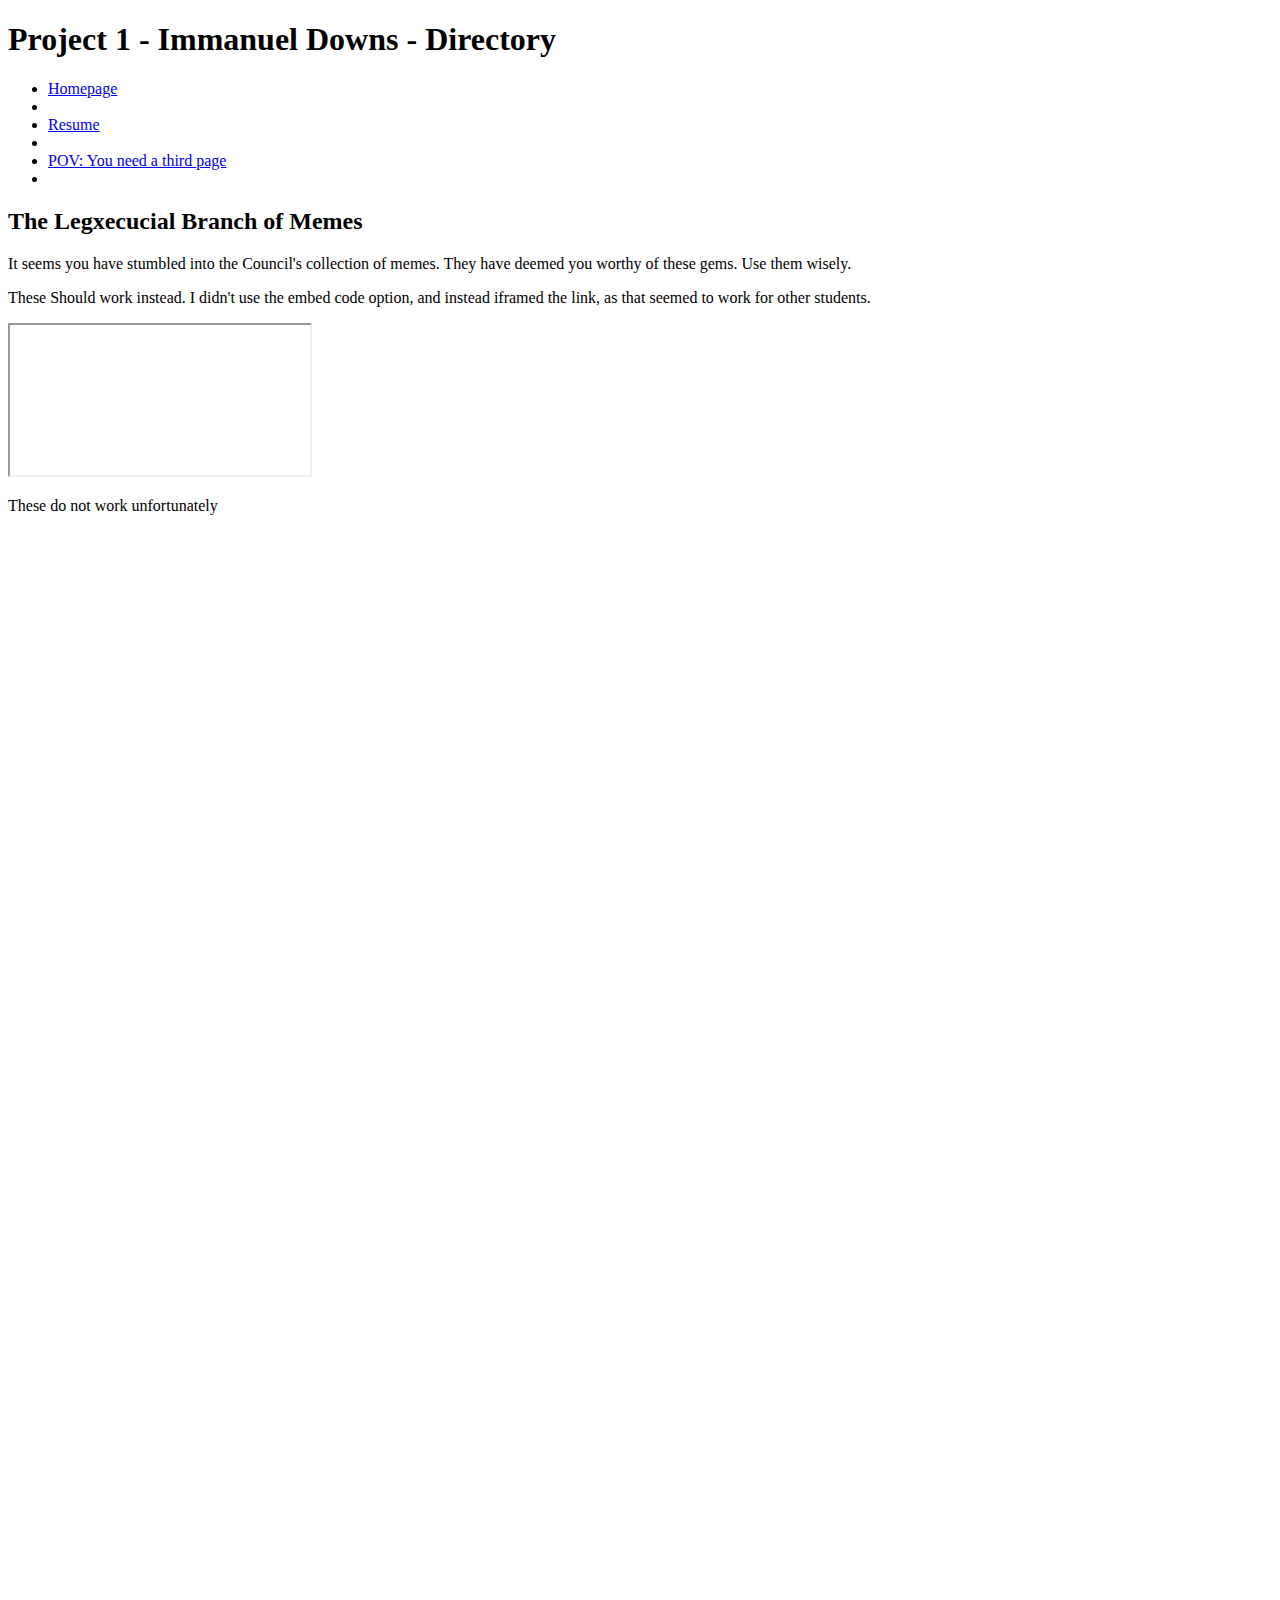
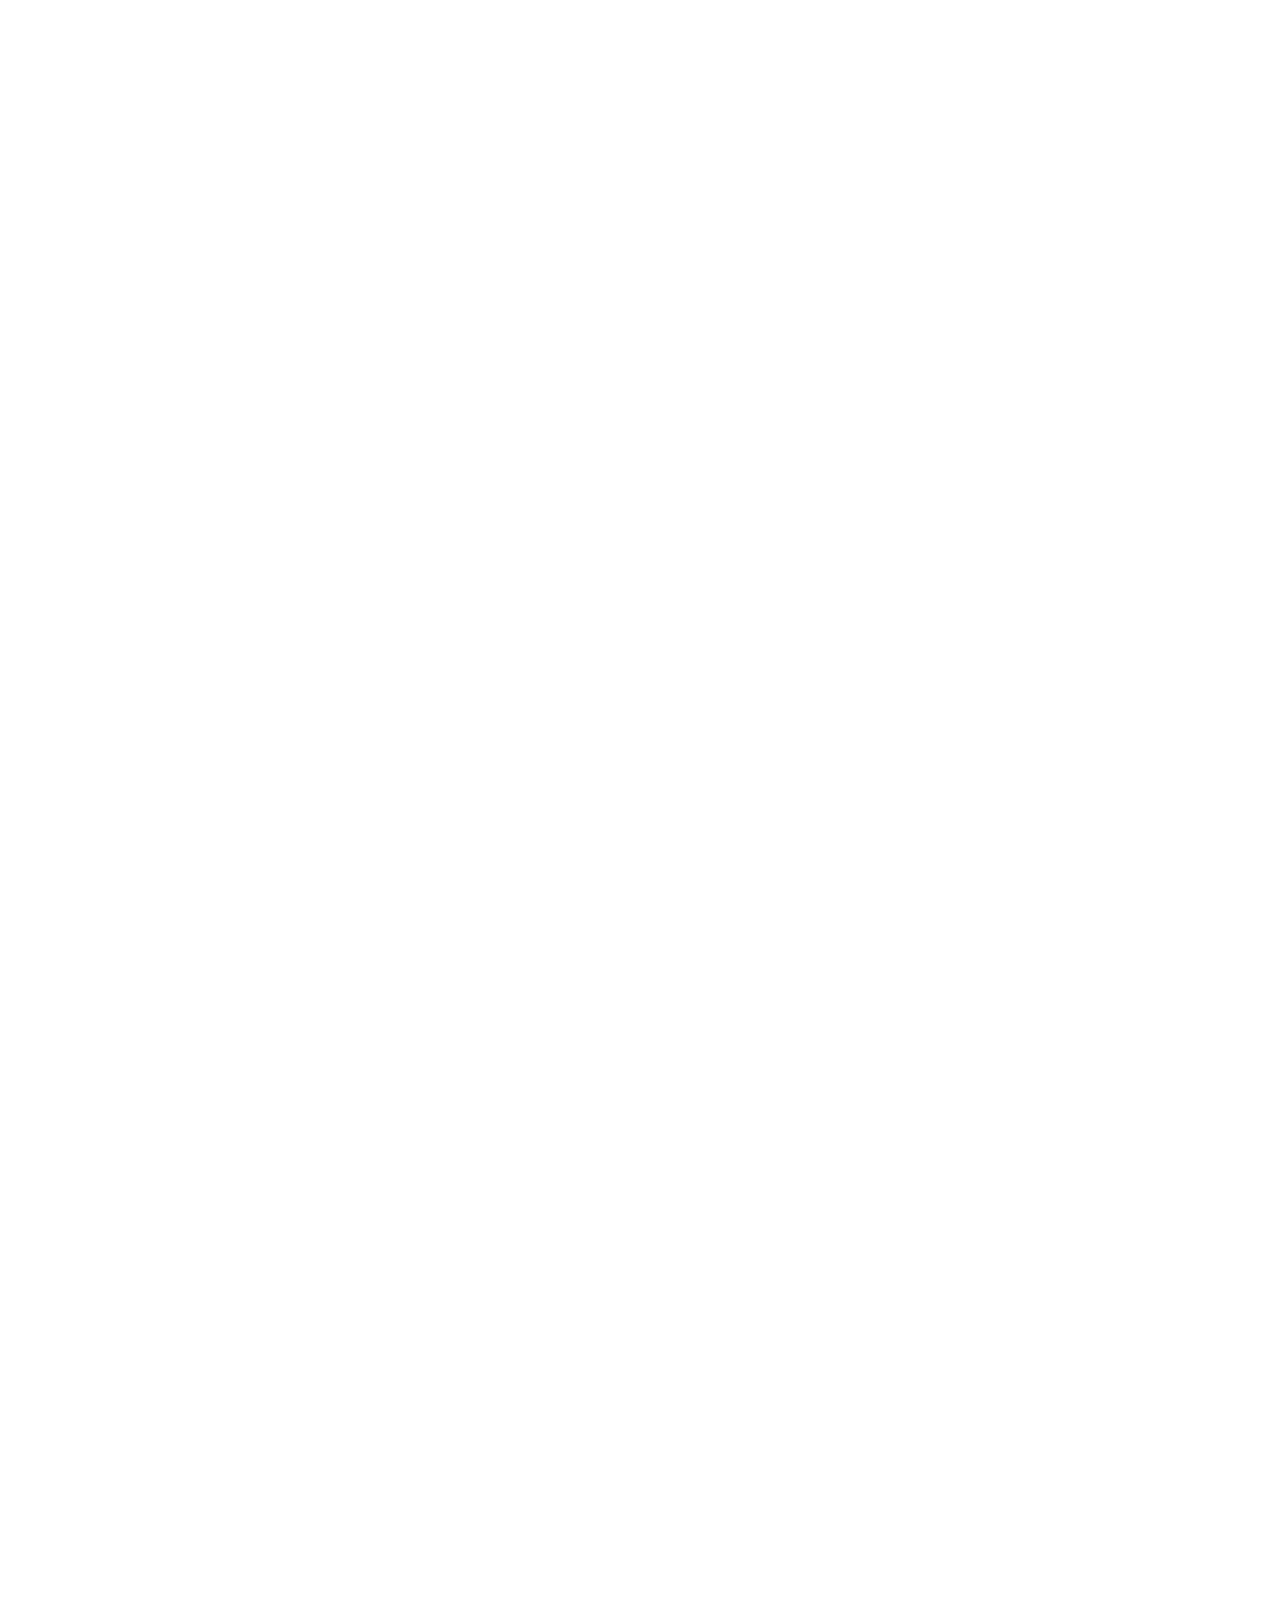
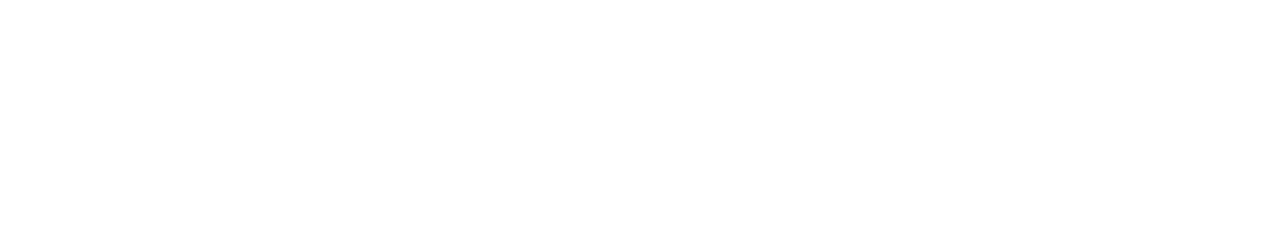
==== meme.html @ 0de4af3b "Added the Project 1 Files (Img, pg1, pg2...)" ====
<!DOCTYPE html>
<html lang="en">
<head>
  <meta charset="UTF-8">
  <title>ITMD-361 Internet Technologies and Web Design</title>
</head>
<body>
	
	<header>
	<h1>Project 1 - Immanuel Downs - Directory</h1>
			<nav>
			<ul>
					<li><a href="index.html" title="firstpage">Homepage</a><li>
					<li><a href="resume1.html" title="secondpage">Resume</a><li>
					<li><a href="meme.html" title="thirdpage">POV: You need a third page</a><li>
			</ul>
			</nav>
	</header>
	<h2>The Legxecucial Branch of Memes</h2>
			<p>	It seems you have stumbled into the Council's collection of memes. They have deemed you worthy of these gems. Use them wisely.</p>
			<p> These Should work instead. I didn't use the embed code option, and instead iframed the link, as that seemed to work for other students.</p>
	<iframe src="https://youtu.be/hYLGZPyVNHU?list=PLEuIaD9XWASuo6TpZTXBihU7EG9V0YRmE"></iframe>
			<p> These do not work unfortunately</p>
	<iframe width="983" height="553" src="https://www.youtube.com/embed/QoCcDi8zH8M?list=PLEuIaD9XWASuo6TpZTXBihU7EG9V0YRmE" title="whomst.mp4" frameborder="0" allow="accelerometer; autoplay; clipboard-write; encrypted-media; gyroscope; picture-in-picture" allowfullscreen></iframe>
	<iframe width="737" height="553" src="https://www.youtube.com/embed/6vMrdTlwrIU?list=PLEuIaD9XWASuo6TpZTXBihU7EG9V0YRmE" title="Rats ❤️" frameborder="0" allow="accelerometer; autoplay; clipboard-write; encrypted-media; gyroscope; picture-in-picture" allowfullscreen></iframe>
	<iframe width="983" height="553" src="https://www.youtube.com/embed/hYLGZPyVNHU?list=PLEuIaD9XWASuo6TpZTXBihU7EG9V0YRmE" title="Wide Hitman Walking" frameborder="0" allow="accelerometer; autoplay; clipboard-write; encrypted-media; gyroscope; picture-in-picture" allowfullscreen></iframe>
	<iframe width="691" height="553" src="https://www.youtube.com/embed/iawzkSxrlnU?list=PLEuIaD9XWASuo6TpZTXBihU7EG9V0YRmE" title="Grilled cheese falls in between oven but metal version" frameborder="0" allow="accelerometer; autoplay; clipboard-write; encrypted-media; gyroscope; picture-in-picture" allowfullscreen></iframe>
	<iframe width="921" height="676" src="https://www.youtube.com/embed/FRyWUFRqHq8?list=PLEuIaD9XWASuo6TpZTXBihU7EG9V0YRmE" title="This is America so Call Me Maybe (extended)" frameborder="0" allow="accelerometer; autoplay; clipboard-write; encrypted-media; gyroscope; picture-in-picture" allowfullscreen></iframe>
	
</body>
</html>
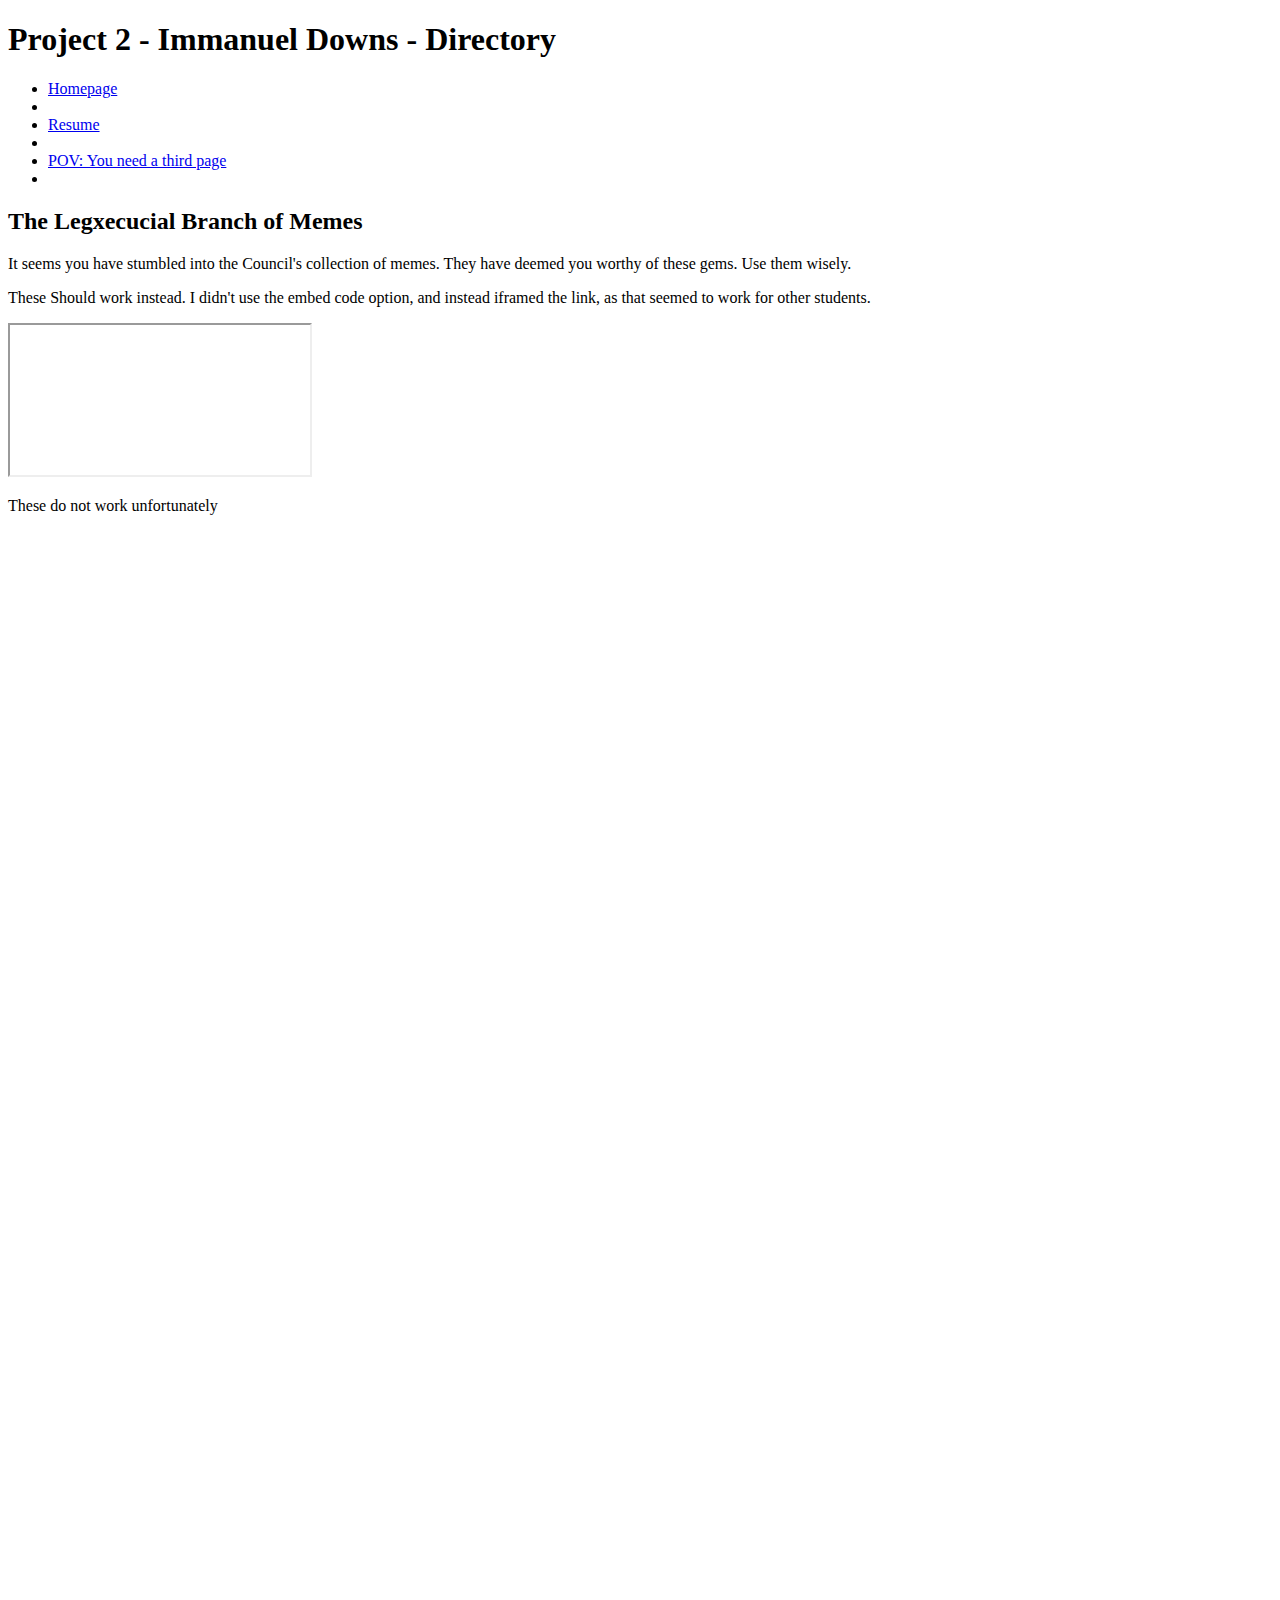
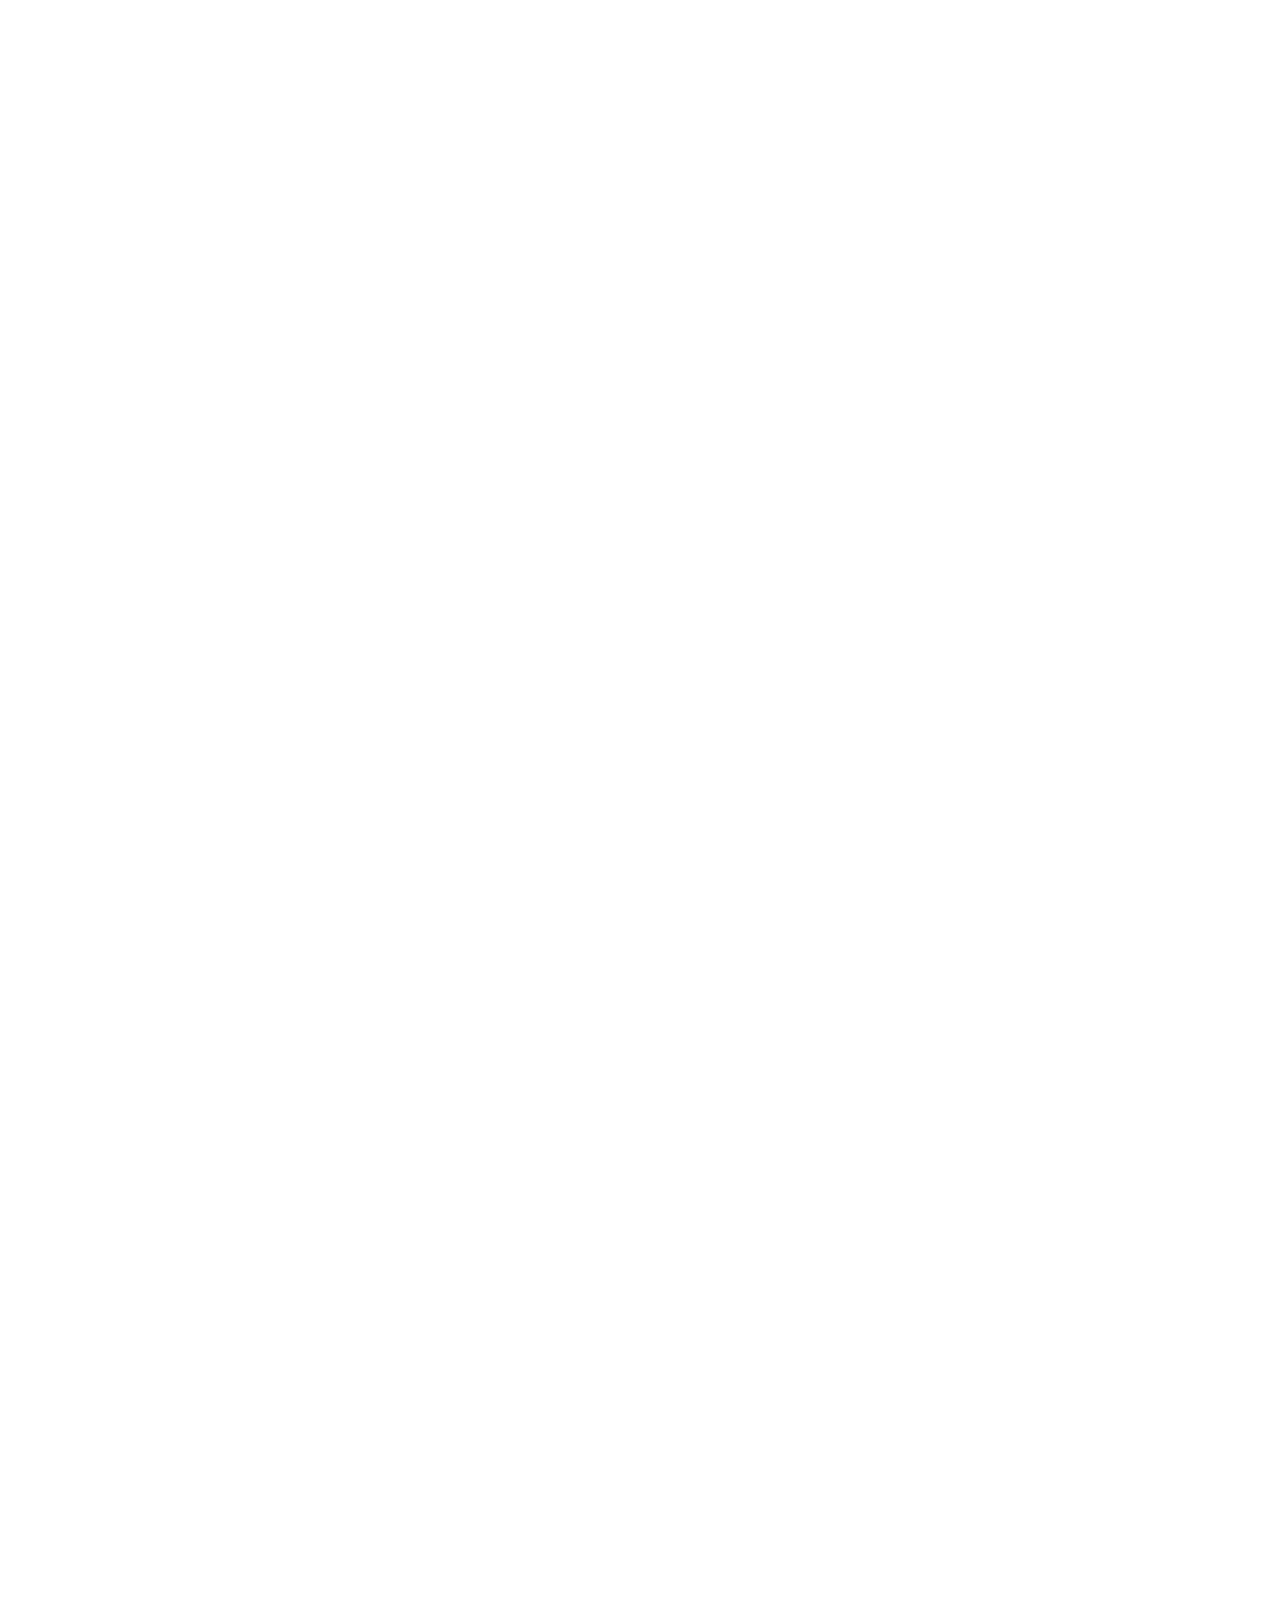
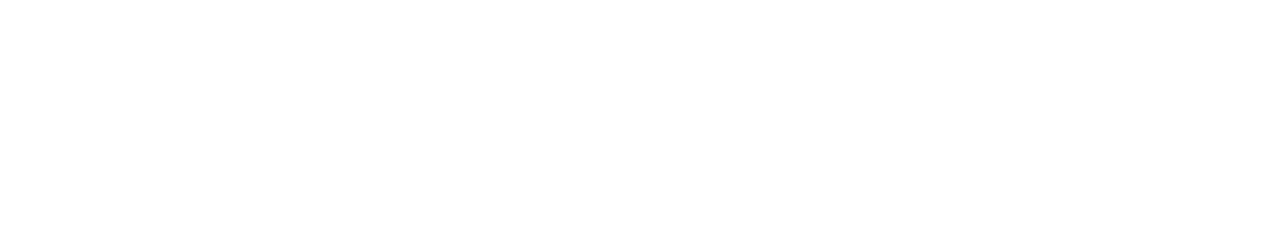
==== commit 6c67eaf7: "Changed tite to project 2" ====
--- a/meme.html
+++ b/meme.html
@@ -7,7 +7,7 @@
 <body>
 	
 	<header>
-	<h1>Project 1 - Immanuel Downs - Directory</h1>
+	<h1>Project 2 - Immanuel Downs - Directory</h1>
 			<nav>
 			<ul>
 					<li><a href="index.html" title="firstpage">Homepage</a><li>
@@ -28,4 +28,4 @@
 	<iframe width="921" height="676" src="https://www.youtube.com/embed/FRyWUFRqHq8?list=PLEuIaD9XWASuo6TpZTXBihU7EG9V0YRmE" title="This is America so Call Me Maybe (extended)" frameborder="0" allow="accelerometer; autoplay; clipboard-write; encrypted-media; gyroscope; picture-in-picture" allowfullscreen></iframe>
 	
 </body>
-</html>+</html>
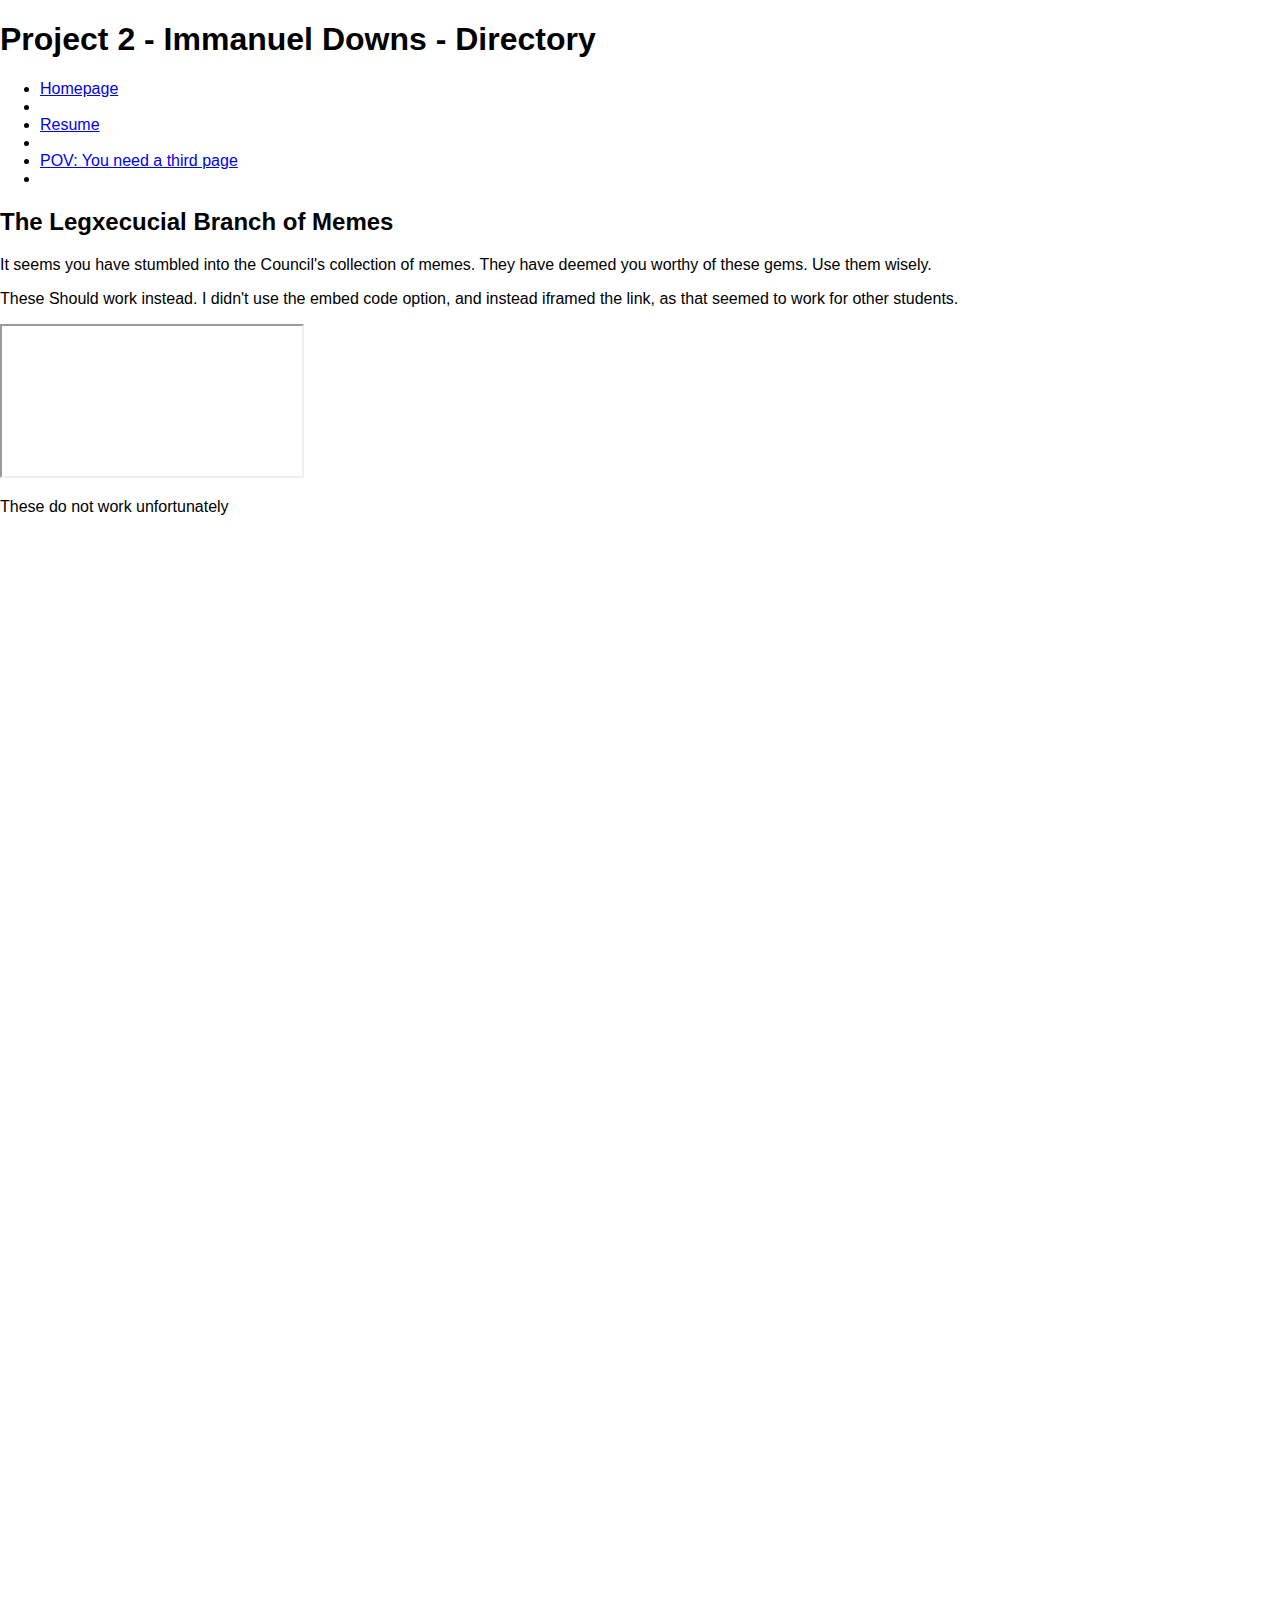
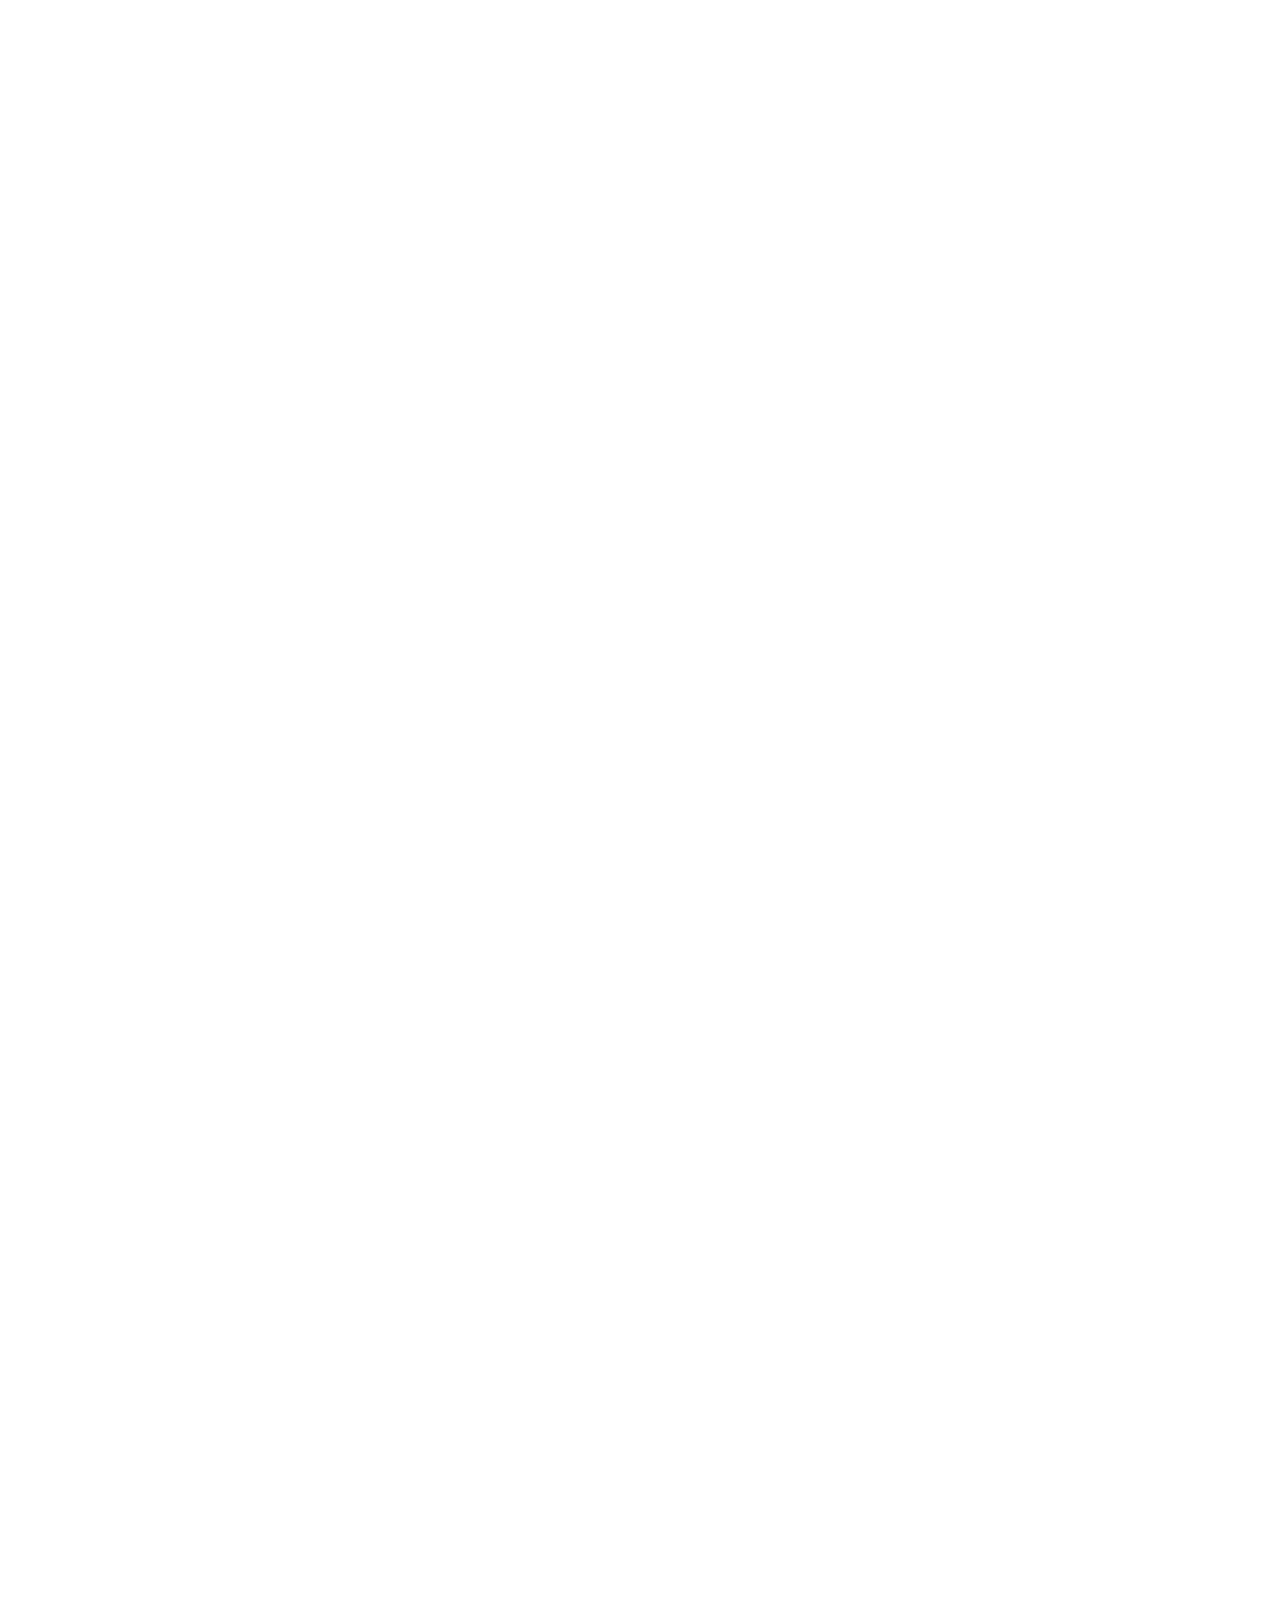
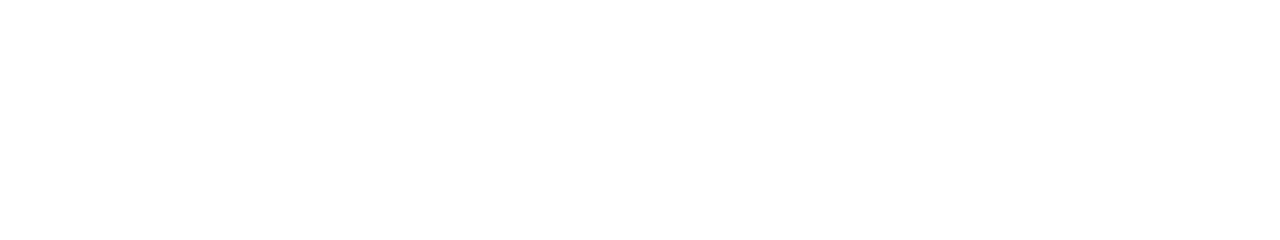
==== commit 712a1b7c: "Added the CSS refs to the html code" ====
--- a/meme.html
+++ b/meme.html
@@ -2,6 +2,8 @@
 <html lang="en">
 <head>
   <meta charset="UTF-8">
+  <link rel="stylesheet" href="css/stylization.css">
+  <link rel="stylesheet" href="css/reset.css">
   <title>ITMD-361 Internet Technologies and Web Design</title>
 </head>
 <body>
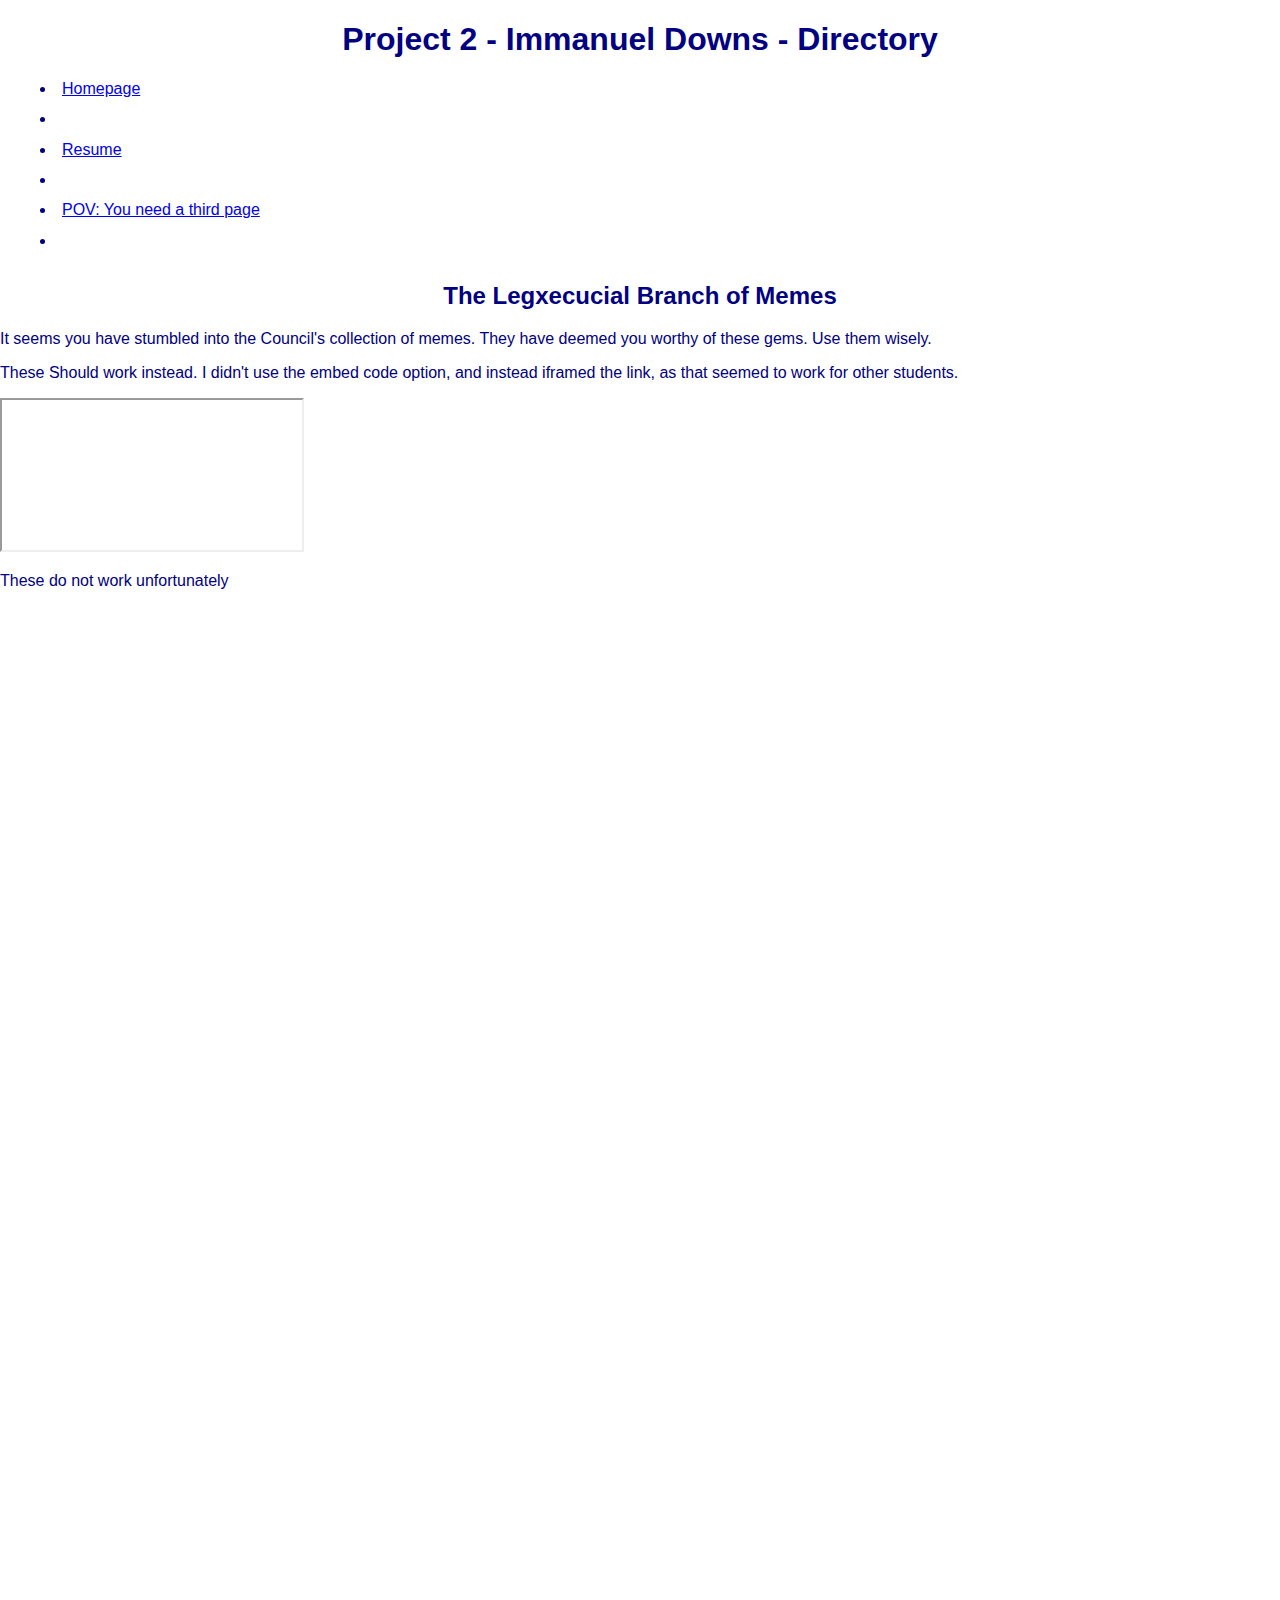
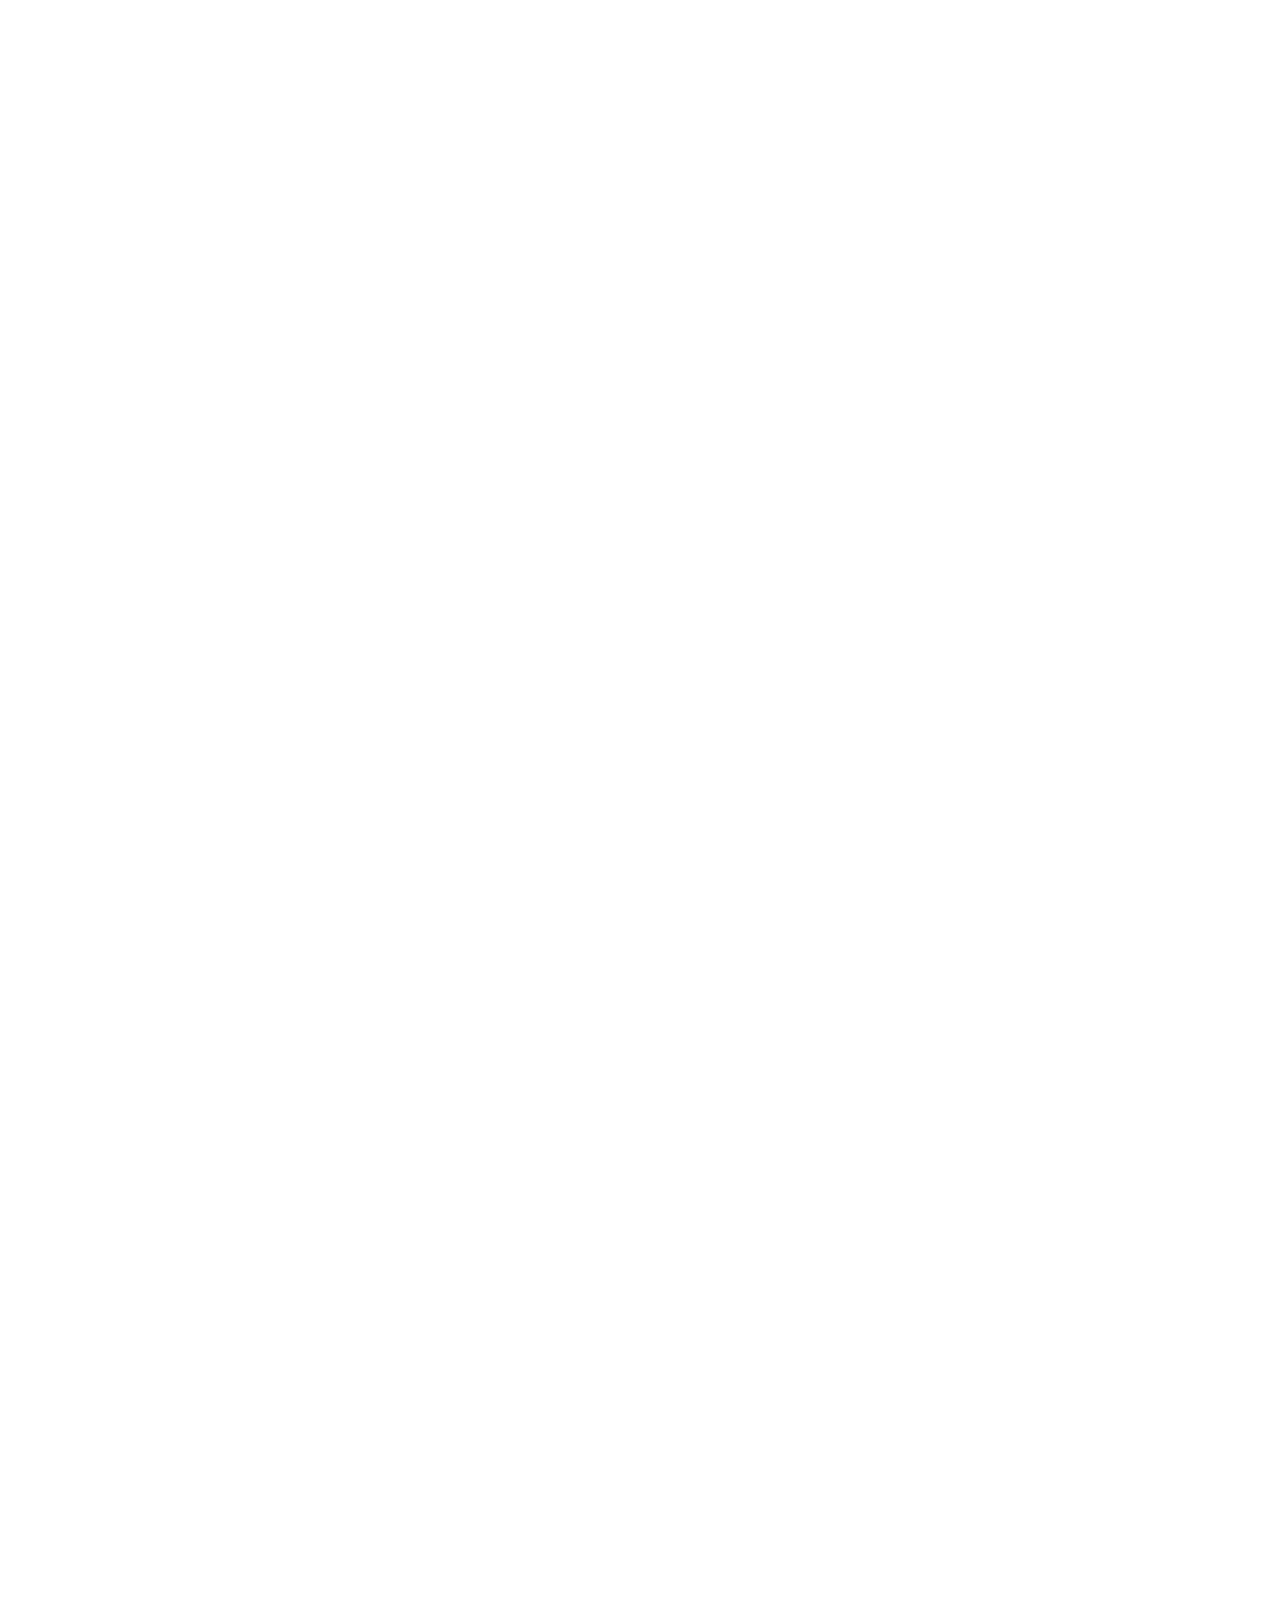
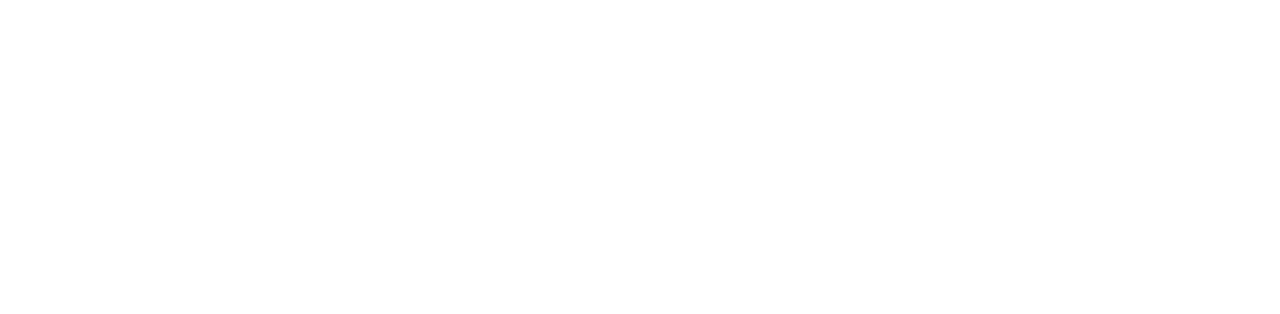
==== commit a76ea28c: "Indentation of HTML and finished up CSS" ====
--- a/meme.html
+++ b/meme.html
@@ -9,13 +9,13 @@
 <body>
 	
 	<header>
-	<h1>Project 2 - Immanuel Downs - Directory</h1>
+			<h1>Project 2 - Immanuel Downs - Directory</h1>
 			<nav>
-			<ul>
-					<li><a href="index.html" title="firstpage">Homepage</a><li>
-					<li><a href="resume1.html" title="secondpage">Resume</a><li>
-					<li><a href="meme.html" title="thirdpage">POV: You need a third page</a><li>
-			</ul>
+					<ul>
+							<li><a href="index.html" title="firstpage">Homepage</a><li>
+							<li><a href="resume1.html" title="secondpage">Resume</a><li>
+							<li><a href="meme.html" title="thirdpage">POV: You need a third page</a><li>
+					</ul>
 			</nav>
 	</header>
 	<h2>The Legxecucial Branch of Memes</h2>
--- a/css/stylization.css
+++ b/css/stylization.css
@@ -0,0 +1,37 @@
+body{
+		text-align: left;
+		background-image: url(../b286a65bfc482ebc7b3138dbb6568b37.jpg);
+		background-size: 50%;
+		color: #000080;
+}
+
+h1{
+		position: relative;
+		text-align: center;
+		font-size: 2.5em;
+}
+
+h2{
+		position: relative;
+		text-align: center;
+}
+
+.nav ul {
+	  overflow: hidden;
+	  list-style-type: none;
+	  display: inline-block;
+	  padding: 0;
+	  margin: 0;
+	  position: relative;
+	  border-style: inset;
+}
+
+.nav ul li {
+		float: center;
+}
+
+li{
+		padding: 0 0 1% 0;
+		list-style: square;
+		list-style: inside;
+}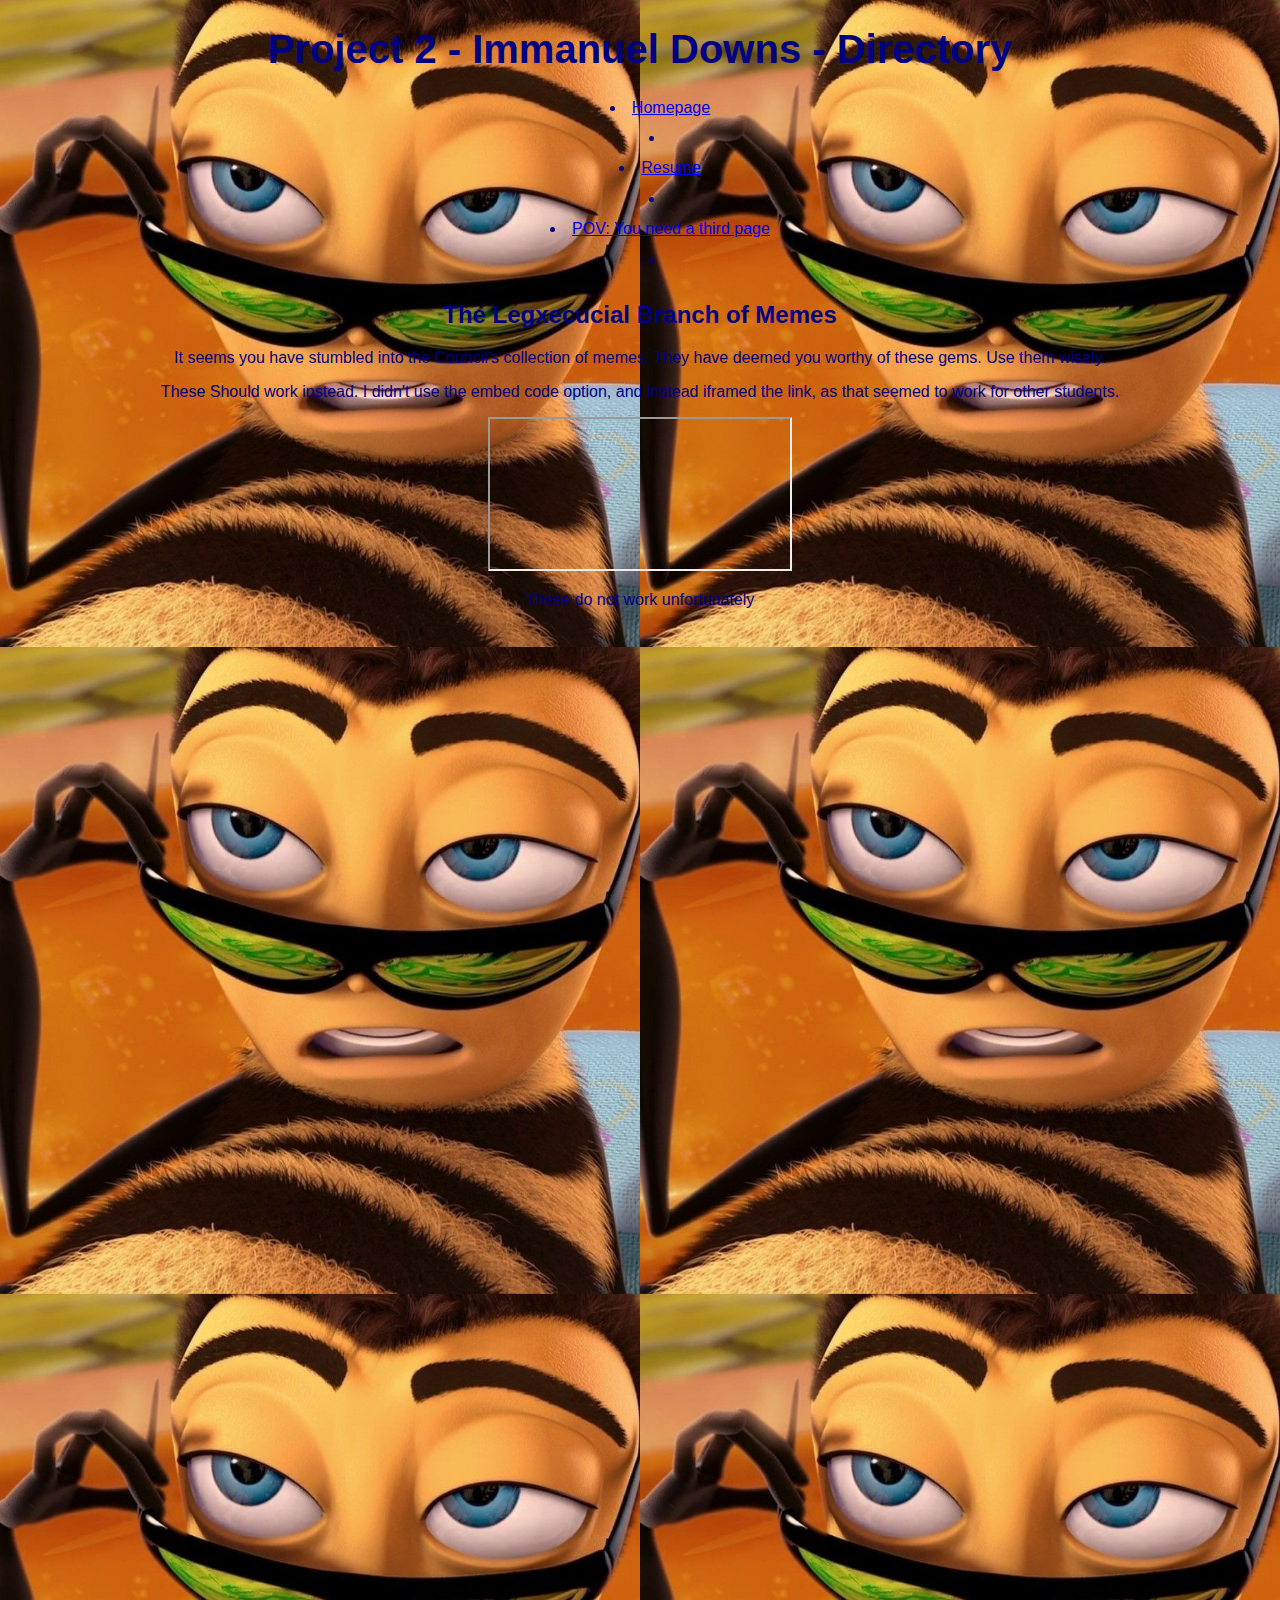
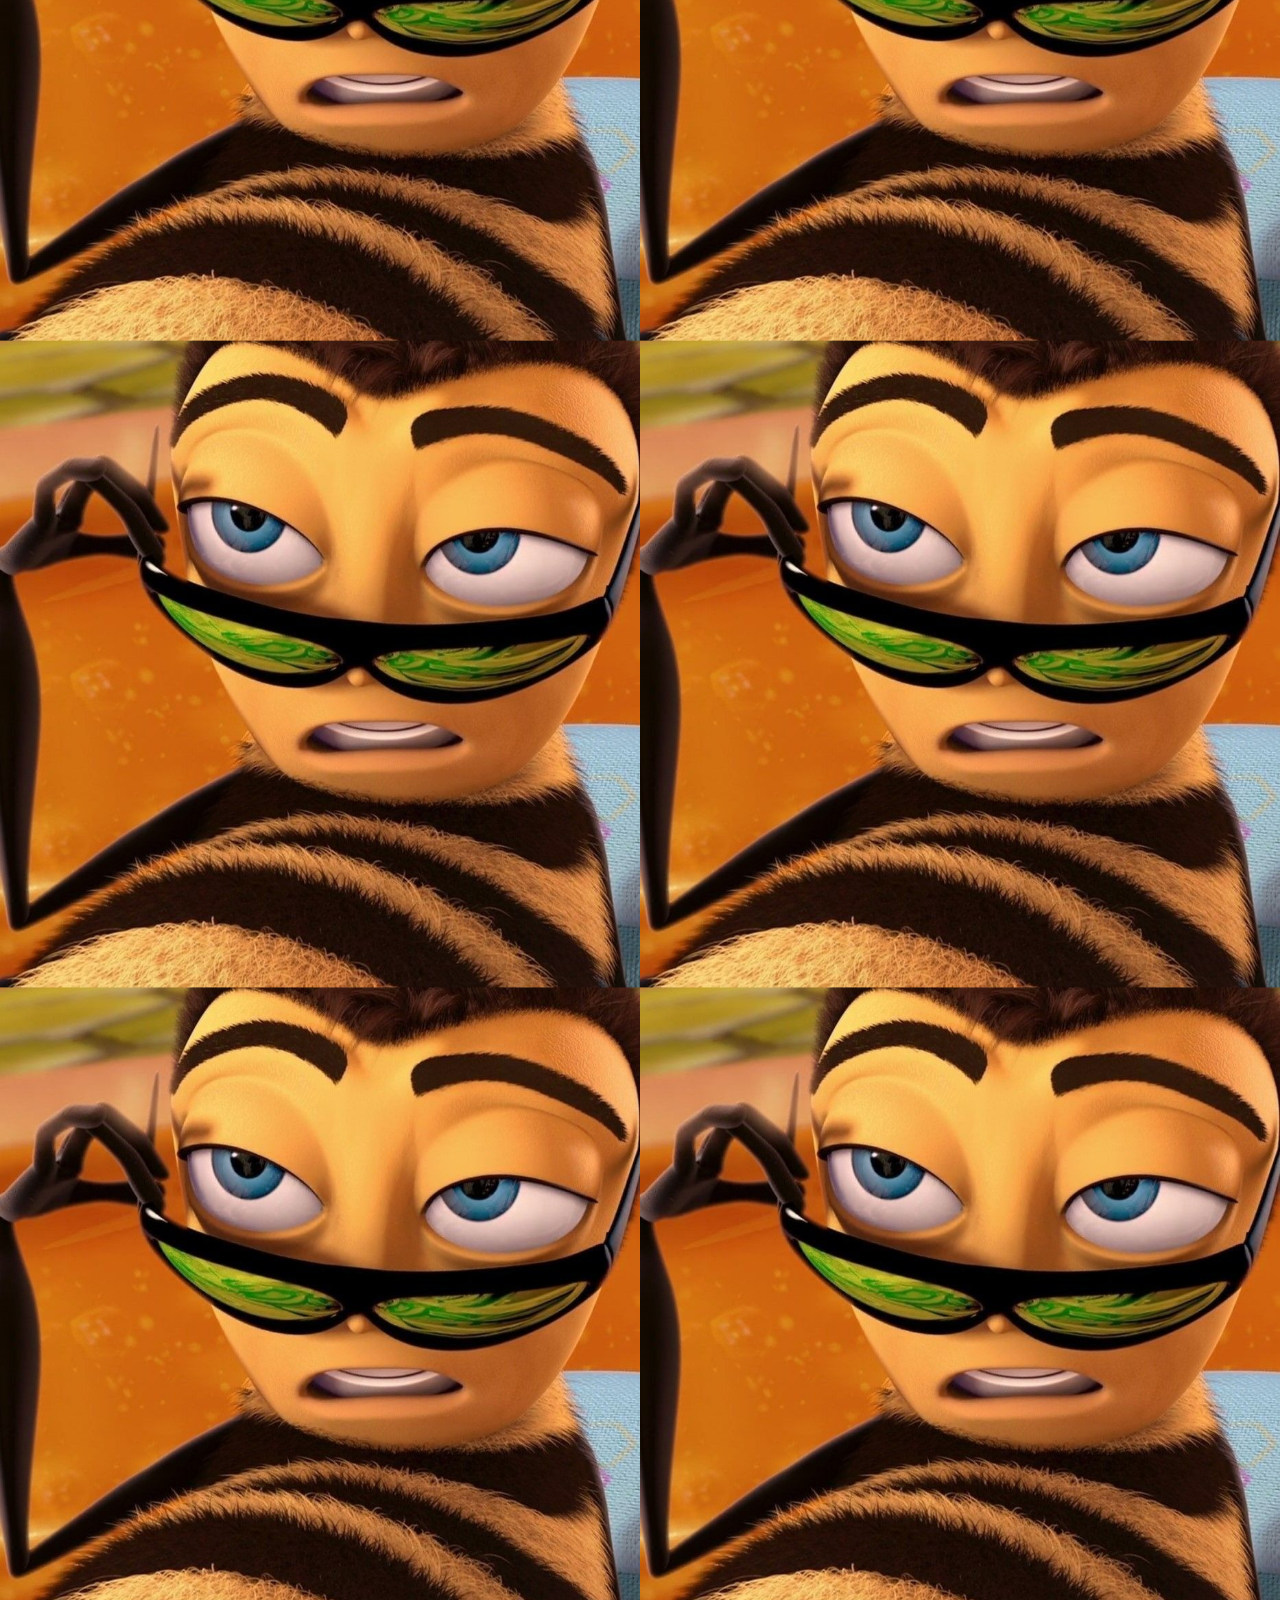
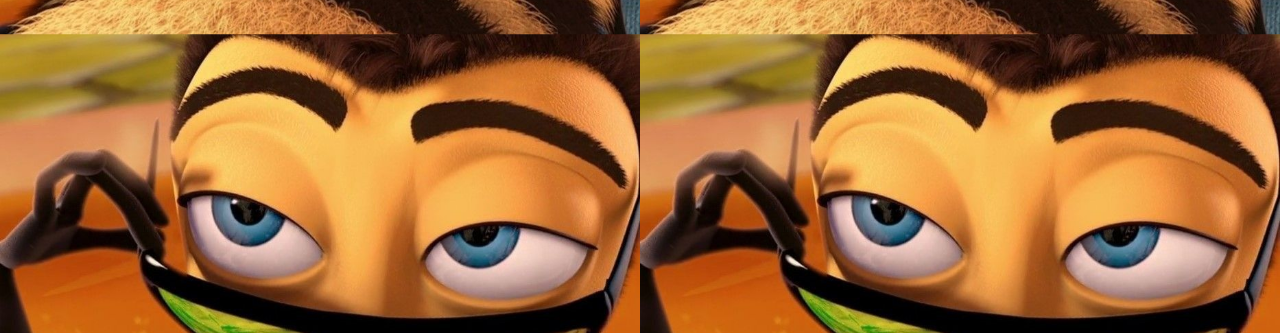
==== commit b2615fbc: "fixed up the Horizontal Nav Css" ====
--- a/meme.html
+++ b/meme.html
@@ -2,8 +2,8 @@
 <html lang="en">
 <head>
   <meta charset="UTF-8">
+  <link rel="stylesheet" href="css/reset.css">
   <link rel="stylesheet" href="css/stylization.css">
-  <link rel="stylesheet" href="css/reset.css">
   <title>ITMD-361 Internet Technologies and Web Design</title>
 </head>
 <body>
--- a/css/stylization.css
+++ b/css/stylization.css
@@ -1,6 +1,6 @@
 body{
-		text-align: left;
-		background-image: url(../b286a65bfc482ebc7b3138dbb6568b37.jpg);
+		text-align: center;
+		background-image: url(../images/b286a65bfc482ebc7b3138dbb6568b37.jpg);
 		background-size: 50%;
 		color: #000080;
 }
@@ -17,21 +17,46 @@
 }
 
 .nav ul {
-	  overflow: hidden;
 	  list-style-type: none;
-	  display: inline-block;
 	  padding: 0;
 	  margin: 0;
+	  overflow: hidden;
+	  display: inline-block;
 	  position: relative;
 	  border-style: inset;
 }
 
 .nav ul li {
-		float: center;
+		float: left;
+		margin: 0 15px;
+}
+
+.nav ul li a {
+		display: block;
+		background-color: white;
+		color: #fff;
+		font-weight: bold;
+		text-decoration: none;
+		text-align: center;
+		width: 100px;
+		padding: 10px 0px 8px 0px;
+		border-radius: 4px;	
+}
+
+.nav ul li a:hover{
+		background-color: #FF4500;
+		color: yellow;
+		border-radius: 20px;
 }
 
 li{
 		padding: 0 0 1% 0;
 		list-style: square;
 		list-style: inside;
+}
+
+img {
+  width: 35%;
+  height: 35%;
+  padding-bottom: 5%;
 }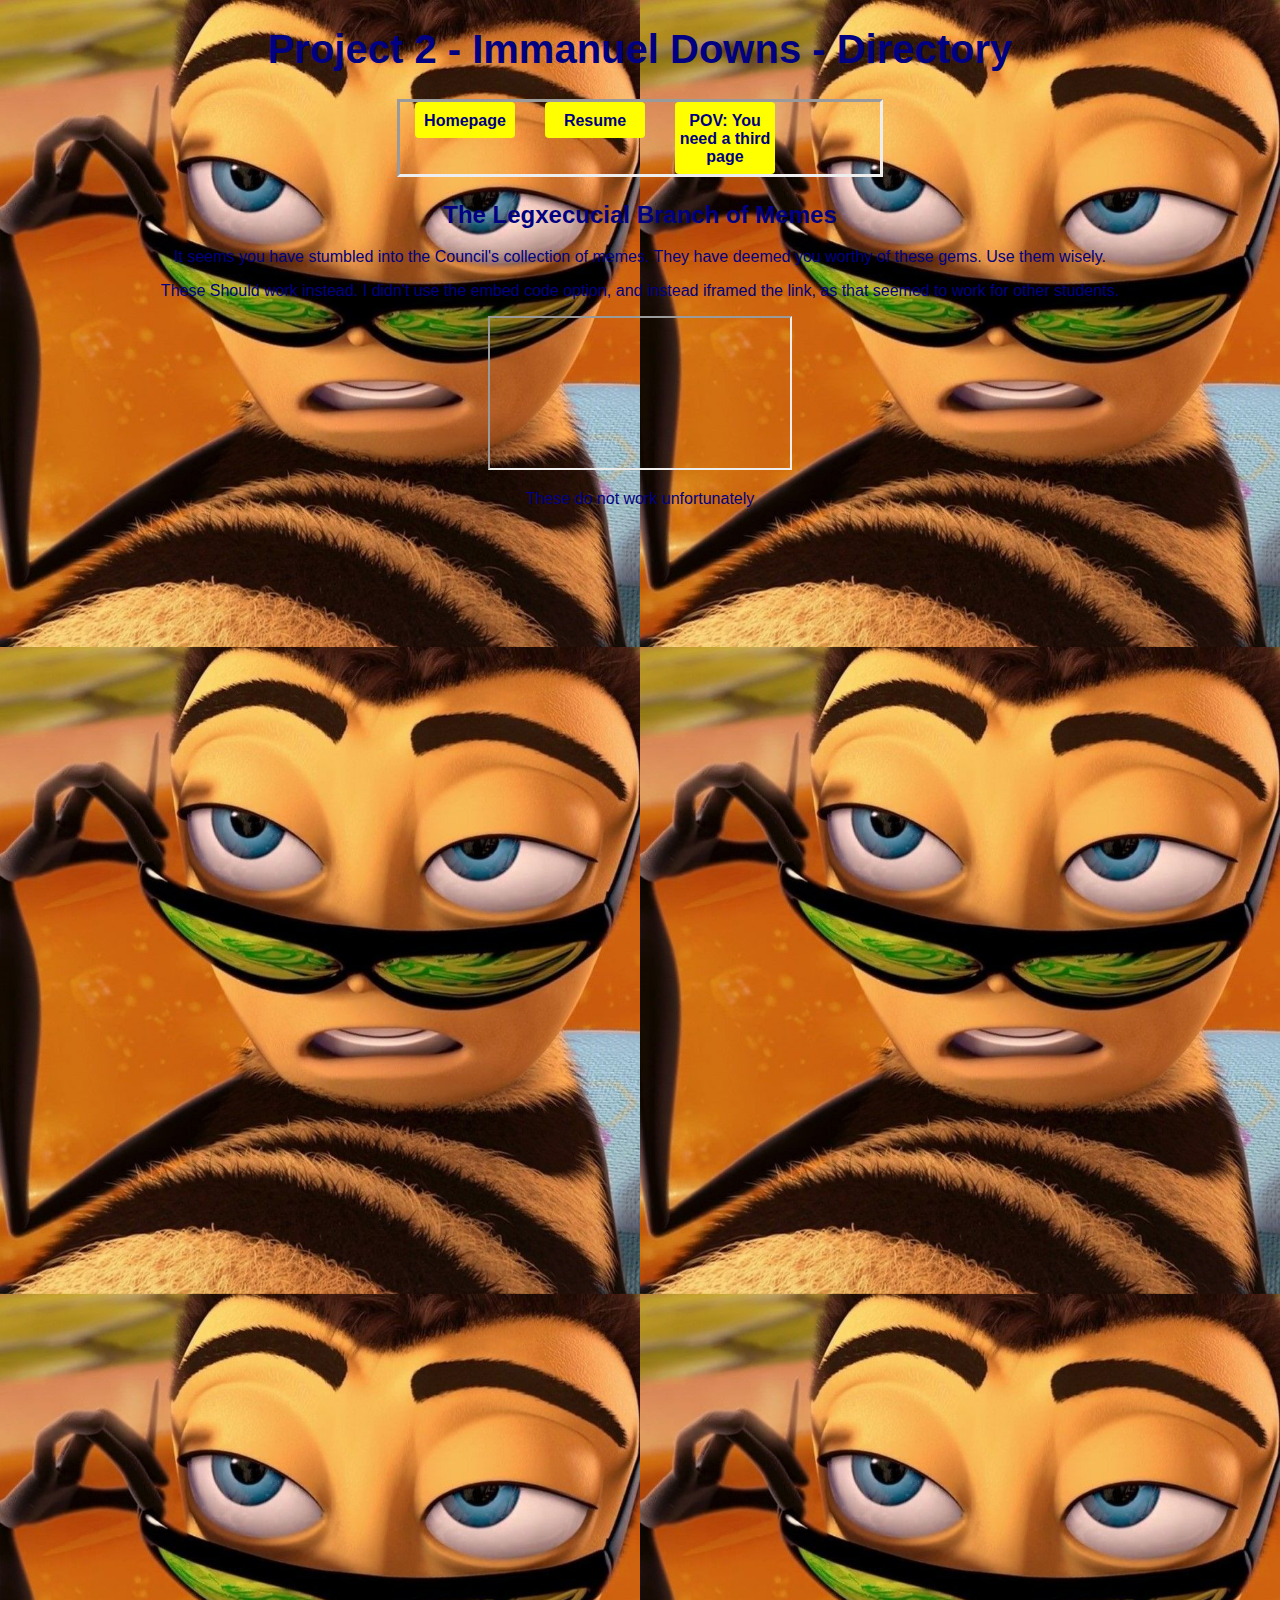
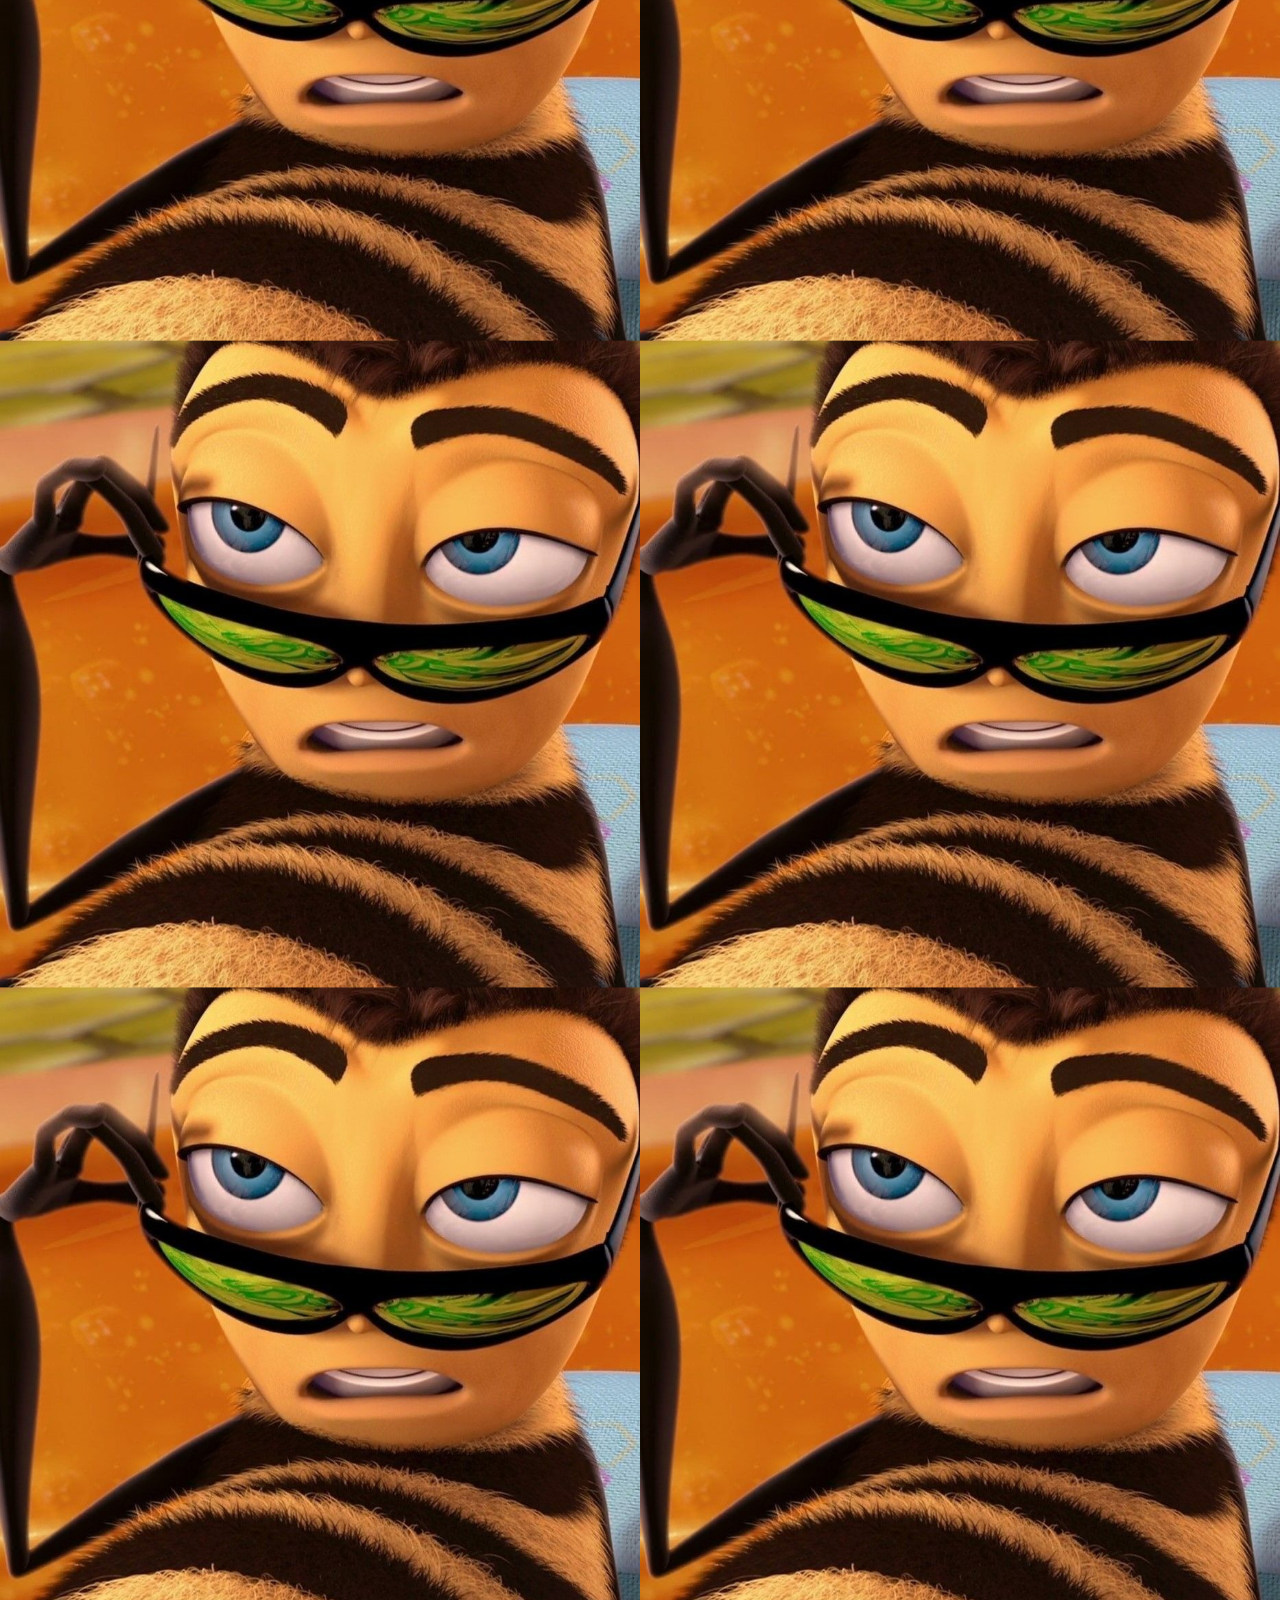
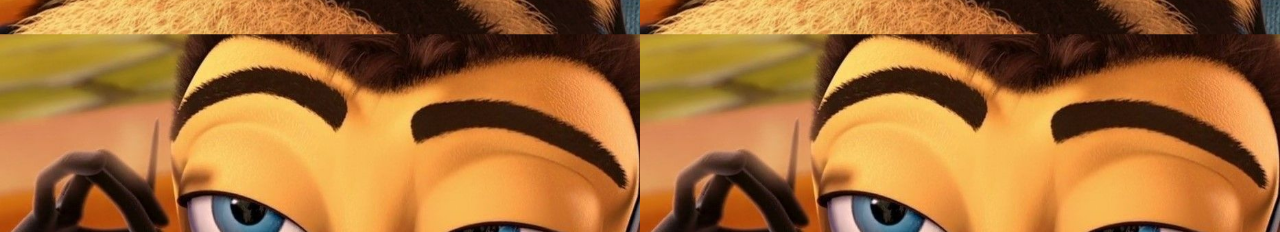
==== commit a01869e9: "Indentation and First Section (Nav)" ====
--- a/meme.html
+++ b/meme.html
@@ -8,26 +8,28 @@
 </head>
 <body>
 	
-	<header>
-			<h1>Project 2 - Immanuel Downs - Directory</h1>
-			<nav>
-					<ul>
-							<li><a href="index.html" title="firstpage">Homepage</a><li>
-							<li><a href="resume1.html" title="secondpage">Resume</a><li>
-							<li><a href="meme.html" title="thirdpage">POV: You need a third page</a><li>
-					</ul>
-			</nav>
-	</header>
-	<h2>The Legxecucial Branch of Memes</h2>
-			<p>	It seems you have stumbled into the Council's collection of memes. They have deemed you worthy of these gems. Use them wisely.</p>
-			<p> These Should work instead. I didn't use the embed code option, and instead iframed the link, as that seemed to work for other students.</p>
-	<iframe src="https://youtu.be/hYLGZPyVNHU?list=PLEuIaD9XWASuo6TpZTXBihU7EG9V0YRmE"></iframe>
-			<p> These do not work unfortunately</p>
-	<iframe width="983" height="553" src="https://www.youtube.com/embed/QoCcDi8zH8M?list=PLEuIaD9XWASuo6TpZTXBihU7EG9V0YRmE" title="whomst.mp4" frameborder="0" allow="accelerometer; autoplay; clipboard-write; encrypted-media; gyroscope; picture-in-picture" allowfullscreen></iframe>
-	<iframe width="737" height="553" src="https://www.youtube.com/embed/6vMrdTlwrIU?list=PLEuIaD9XWASuo6TpZTXBihU7EG9V0YRmE" title="Rats ❤️" frameborder="0" allow="accelerometer; autoplay; clipboard-write; encrypted-media; gyroscope; picture-in-picture" allowfullscreen></iframe>
-	<iframe width="983" height="553" src="https://www.youtube.com/embed/hYLGZPyVNHU?list=PLEuIaD9XWASuo6TpZTXBihU7EG9V0YRmE" title="Wide Hitman Walking" frameborder="0" allow="accelerometer; autoplay; clipboard-write; encrypted-media; gyroscope; picture-in-picture" allowfullscreen></iframe>
-	<iframe width="691" height="553" src="https://www.youtube.com/embed/iawzkSxrlnU?list=PLEuIaD9XWASuo6TpZTXBihU7EG9V0YRmE" title="Grilled cheese falls in between oven but metal version" frameborder="0" allow="accelerometer; autoplay; clipboard-write; encrypted-media; gyroscope; picture-in-picture" allowfullscreen></iframe>
-	<iframe width="921" height="676" src="https://www.youtube.com/embed/FRyWUFRqHq8?list=PLEuIaD9XWASuo6TpZTXBihU7EG9V0YRmE" title="This is America so Call Me Maybe (extended)" frameborder="0" allow="accelerometer; autoplay; clipboard-write; encrypted-media; gyroscope; picture-in-picture" allowfullscreen></iframe>
-	
+  <section class="Navigation">
+    <header>
+      <h1>Project 2 - Immanuel Downs - Directory</h1>
+	  <nav>
+	    <ul>
+	      <li><a href="index.html" title="firstpage">Homepage</a><li>
+	      <li><a href="resume1.html" title="secondpage">Resume</a><li>
+	      <li><a href="meme.html" title="thirdpage">POV: You need a third page</a><li>
+	    </ul>
+      </nav>
+    </header>
+  </section>
+  <h2>The Legxecucial Branch of Memes</h2>
+  <p>	It seems you have stumbled into the Council's collection of memes. They have deemed you worthy of these gems. Use them wisely.</p>
+  <p> These Should work instead. I didn't use the embed code option, and instead iframed the link, as that seemed to work for other students.</p>
+  <iframe src="https://youtu.be/hYLGZPyVNHU?list=PLEuIaD9XWASuo6TpZTXBihU7EG9V0YRmE"></iframe>
+  <p> These do not work unfortunately</p>
+  <iframe width="983" height="553" src="https://www.youtube.com/embed/QoCcDi8zH8M?list=PLEuIaD9XWASuo6TpZTXBihU7EG9V0YRmE" title="whomst.mp4" frameborder="0" allow="accelerometer; autoplay; clipboard-write; encrypted-media; gyroscope; picture-in-picture" allowfullscreen></iframe>
+  <iframe width="737" height="553" src="https://www.youtube.com/embed/6vMrdTlwrIU?list=PLEuIaD9XWASuo6TpZTXBihU7EG9V0YRmE" title="Rats ❤️" frameborder="0" allow="accelerometer; autoplay; clipboard-write; encrypted-media; gyroscope; picture-in-picture" allowfullscreen></iframe>
+  <iframe width="983" height="553" src="https://www.youtube.com/embed/hYLGZPyVNHU?list=PLEuIaD9XWASuo6TpZTXBihU7EG9V0YRmE" title="Wide Hitman Walking" frameborder="0" allow="accelerometer; autoplay; clipboard-write; encrypted-media; gyroscope; picture-in-picture" allowfullscreen></iframe>
+  <iframe width="691" height="553" src="https://www.youtube.com/embed/iawzkSxrlnU?list=PLEuIaD9XWASuo6TpZTXBihU7EG9V0YRmE" title="Grilled cheese falls in between oven but metal version" frameborder="0" allow="accelerometer; autoplay; clipboard-write; encrypted-media; gyroscope; picture-in-picture" allowfullscreen></iframe>
+  <iframe width="921" height="676" src="https://www.youtube.com/embed/FRyWUFRqHq8?list=PLEuIaD9XWASuo6TpZTXBihU7EG9V0YRmE" title="This is America so Call Me Maybe (extended)" frameborder="0" allow="accelerometer; autoplay; clipboard-write; encrypted-media; gyroscope; picture-in-picture" allowfullscreen></iframe>
+
 </body>
 </html>
--- a/css/stylization.css
+++ b/css/stylization.css
@@ -16,7 +16,7 @@
 		text-align: center;
 }
 
-.nav ul {
+nav ul {
 	  list-style-type: none;
 	  padding: 0;
 	  margin: 0;
@@ -26,15 +26,15 @@
 	  border-style: inset;
 }
 
-.nav ul li {
+nav ul li {
 		float: left;
 		margin: 0 15px;
 }
 
-.nav ul li a {
+nav ul li a {
 		display: block;
-		background-color: white;
-		color: #fff;
+		background-color: yellow;
+		color: #000080;
 		font-weight: bold;
 		text-decoration: none;
 		text-align: center;
@@ -43,16 +43,10 @@
 		border-radius: 4px;	
 }
 
-.nav ul li a:hover{
+nav ul li a:hover{
 		background-color: #FF4500;
 		color: yellow;
 		border-radius: 20px;
-}
-
-li{
-		padding: 0 0 1% 0;
-		list-style: square;
-		list-style: inside;
 }
 
 img {
